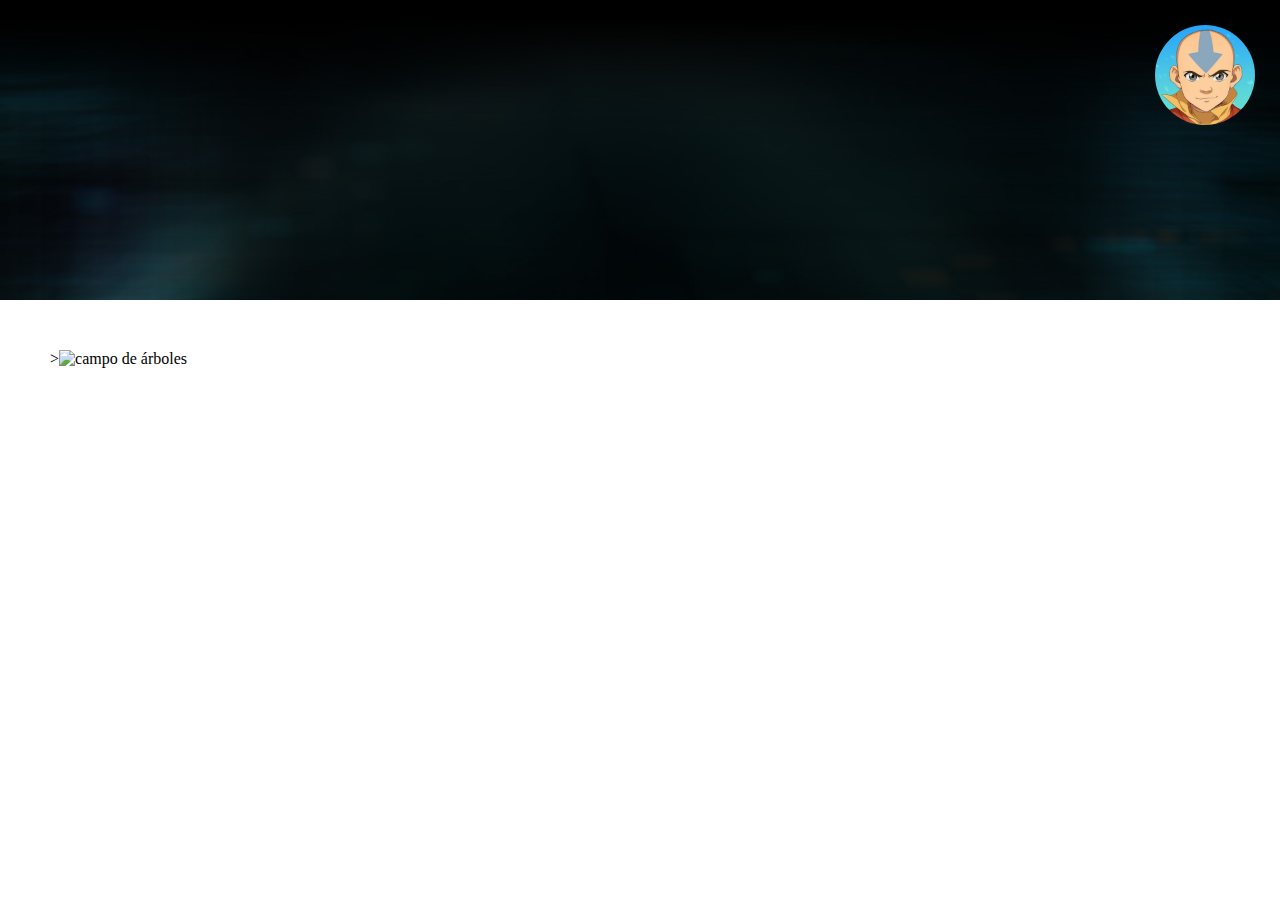
==== index.html @ 6ef98271 "Finalización de evento imagen" ====
<!DOCTYPE html>
<html>

    <head>
        <meta charset="UTF-8"/>
        <meta name="description" content="Ejemplo de manejo de imagenes en CSS y javascript"/>
        <meta name="Keywords" content="imagenes, background, css, avatar, manejo, javascript"/>
        <meta name="author" content=" Gregorio Javier Corcio Flores"/>
        <meta name="copyriht" content="2025 GJCF"/>
        <meta name="viewport" content="width=device-width, initial-scale=1.0"/>
        <title>Gregorio Javier Corcio Flores, Manejo de imagenes con CSS y Javascript</title>
        <link rel="stylesheet" href="css/style.css"/>
        <script src="js/script.js"></script>
    </head>
    <body>
        <main>
            <div id="imagen-encabezado">
                <div id="imagen-avatar">
                    <img id="avatar" src="media/img/avatar/person1.webp"/>
                </div>

            </div>
            <div class="map" width="950px" height="500px">
                >
                <img src="media/img/campos/campo1.png" alt="campo de árboles" class="base" draggable="true" onload="baseOnload()"/>

            </div>
        </main>
    </body>



</html>
---- css/style.css ----
*{
padding: 0;
margin: 0;

}

#imagen-encabezado{
    background: url("../media/img/background/bg1.jpg") no-repeat;
    width: 100%;
    height: 300px;
    background-size: cover;
}

#imagen-avatar{
    float: right;
    margin-top: 25px;
    margin-right: 25px;
}

#avatar{
    width: 100px;
    height: auto;
    border-radius: 50px;
}

.map{
    width: 900px;
    height: 500px;
    margin: 50px;
    position: relative;
}

.map .base{
    position: absolute;
    width: inherit;
    height: inherit;
}

.map .sensor{

    display: inline-block;
    position: absolute;
    width: 50px;
    height: 50px;

}

.dragme{

    cursor: move;
    left: 0;
    top: 0;
}

.popup{
    position: absolute;
    display: inline-block;
    width: 200px;
    height: 100px;
    background-color: #9fc900;
    border-radius: 10px;
}

.popup::after{
    content: "";
    position: absolute;
    top: 100%;
    height: 50%;
    margin-left: 50px;
    border-width: 10px;
    border-style: solid;
    border-color: #9fc990 transparent transparent transparent;    
}

.popup span{

    width: 90%;
    margin: 50%;
    display: inline-block;
    text-align: center;
}
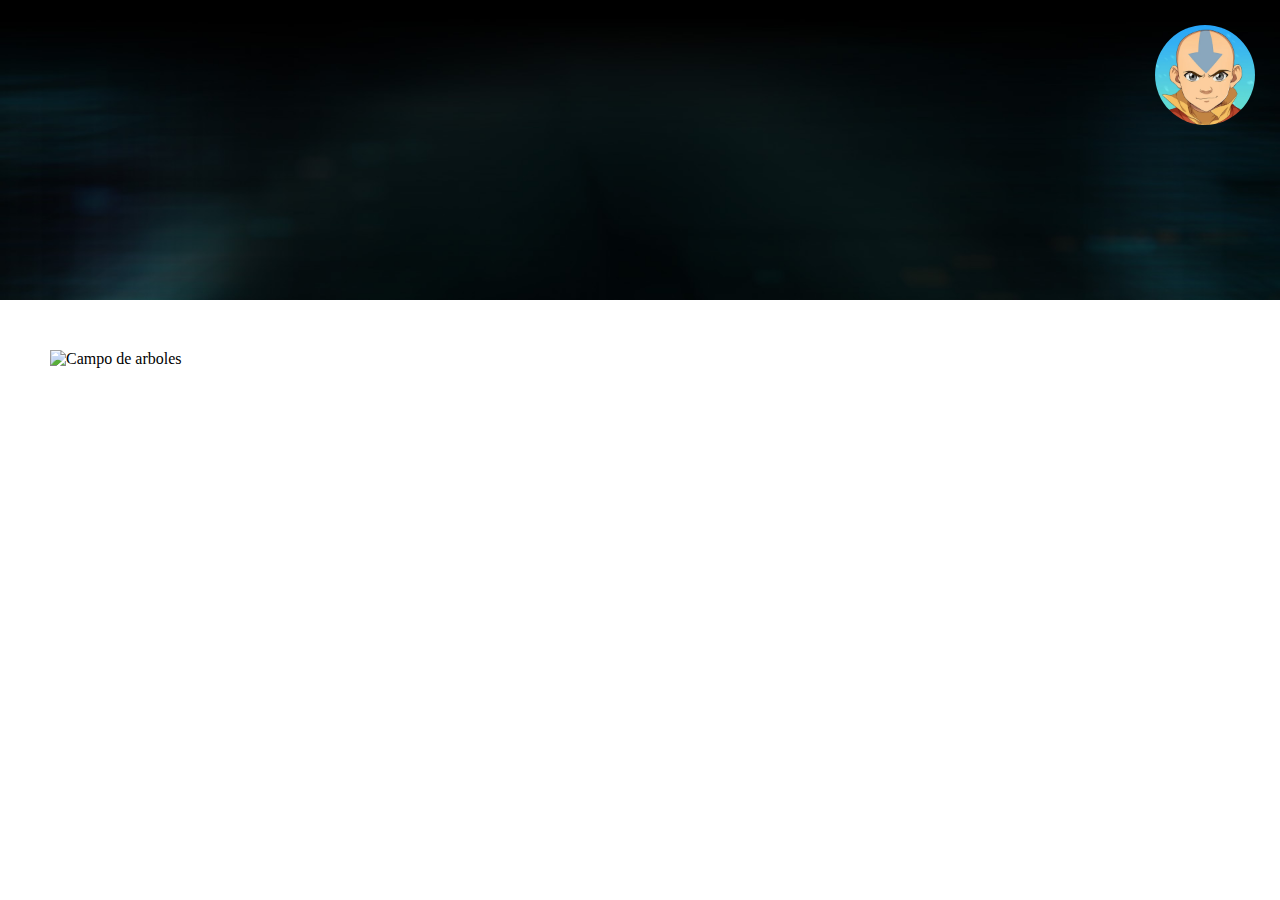
==== commit a9208a12: "Arreglando los arboles" ====
--- a/index.html
+++ b/index.html
@@ -1,33 +1,26 @@
 <!DOCTYPE html>
 <html>
-
     <head>
-        <meta charset="UTF-8"/>
-        <meta name="description" content="Ejemplo de manejo de imagenes en CSS y javascript"/>
-        <meta name="Keywords" content="imagenes, background, css, avatar, manejo, javascript"/>
+        <meta charset="UTF-8" />
+        <meta name="description" content="Ejemplo de manejo de imagen en CSS y Javascript" />
+        <meta name="Keywords" content="imagen, background, css, avatar, manejo, Javascript" />
         <meta name="author" content=" Gregorio Javier Corcio Flores"/>
         <meta name="copyriht" content="2025 GJCF"/>
-        <meta name="viewport" content="width=device-width, initial-scale=1.0"/>
-        <title>Gregorio Javier Corcio Flores, Manejo de imagenes con CSS y Javascript</title>
-        <link rel="stylesheet" href="css/style.css"/>
+        <meta name="viewport" content="width=device-width, initial-scale=1.0" />
+        <title>Gregorio Javier Corcio Flores Guardado, manejo de imagenes con CSS y Javascript</title>
+        <link rel="stylesheet" href="css/style.css" />
         <script src="js/script.js"></script>
-    </head>
+    </head> 
     <body>
         <main>
             <div id="imagen-encabezado">
                 <div id="imagen-avatar">
-                    <img id="avatar" src="media/img/avatar/person1.webp"/>
+                    <img id="avatar" src="media/img/avatar/person1.webp" />
                 </div>
-
             </div>
             <div class="map" width="950px" height="500px">
-                >
-                <img src="media/img/campos/campo1.png" alt="campo de árboles" class="base" draggable="true" onload="baseOnload()"/>
-
+                <img src="media/img/campos/campo1.png" alt="Campo de arboles" class="base" draggable="true" onload="baseOnLoad()" />
             </div>
         </main>
     </body>
-
-
-
 </html>--- a/css/style.css
+++ b/css/style.css
@@ -1,7 +1,8 @@
+
+
 *{
-padding: 0;
-margin: 0;
-
+    padding: 0;
+    margin: 0;
 }
 
 #imagen-encabezado{
@@ -34,10 +35,10 @@
     position: absolute;
     width: inherit;
     height: inherit;
+
 }
 
 .map .sensor{
-
     display: inline-block;
     position: absolute;
     width: 50px;
@@ -46,7 +47,6 @@
 }
 
 .dragme{
-
     cursor: move;
     left: 0;
     top: 0;
@@ -57,8 +57,8 @@
     display: inline-block;
     width: 200px;
     height: 100px;
-    background-color: #9fc900;
-    border-radius: 10px;
+    background-color: #9FC990;
+    border-radius: 10% ;
 }
 
 .popup::after{
@@ -66,16 +66,16 @@
     position: absolute;
     top: 100%;
     height: 50%;
-    margin-left: 50px;
+    margin-left: -10px;
     border-width: 10px;
     border-style: solid;
-    border-color: #9fc990 transparent transparent transparent;    
+    border-color: #9FC990 transparent transparent transparent;
 }
 
 .popup span{
-
     width: 90%;
-    margin: 50%;
+    margin: 10px;
     display: inline-block;
     text-align: center;
+    
 }